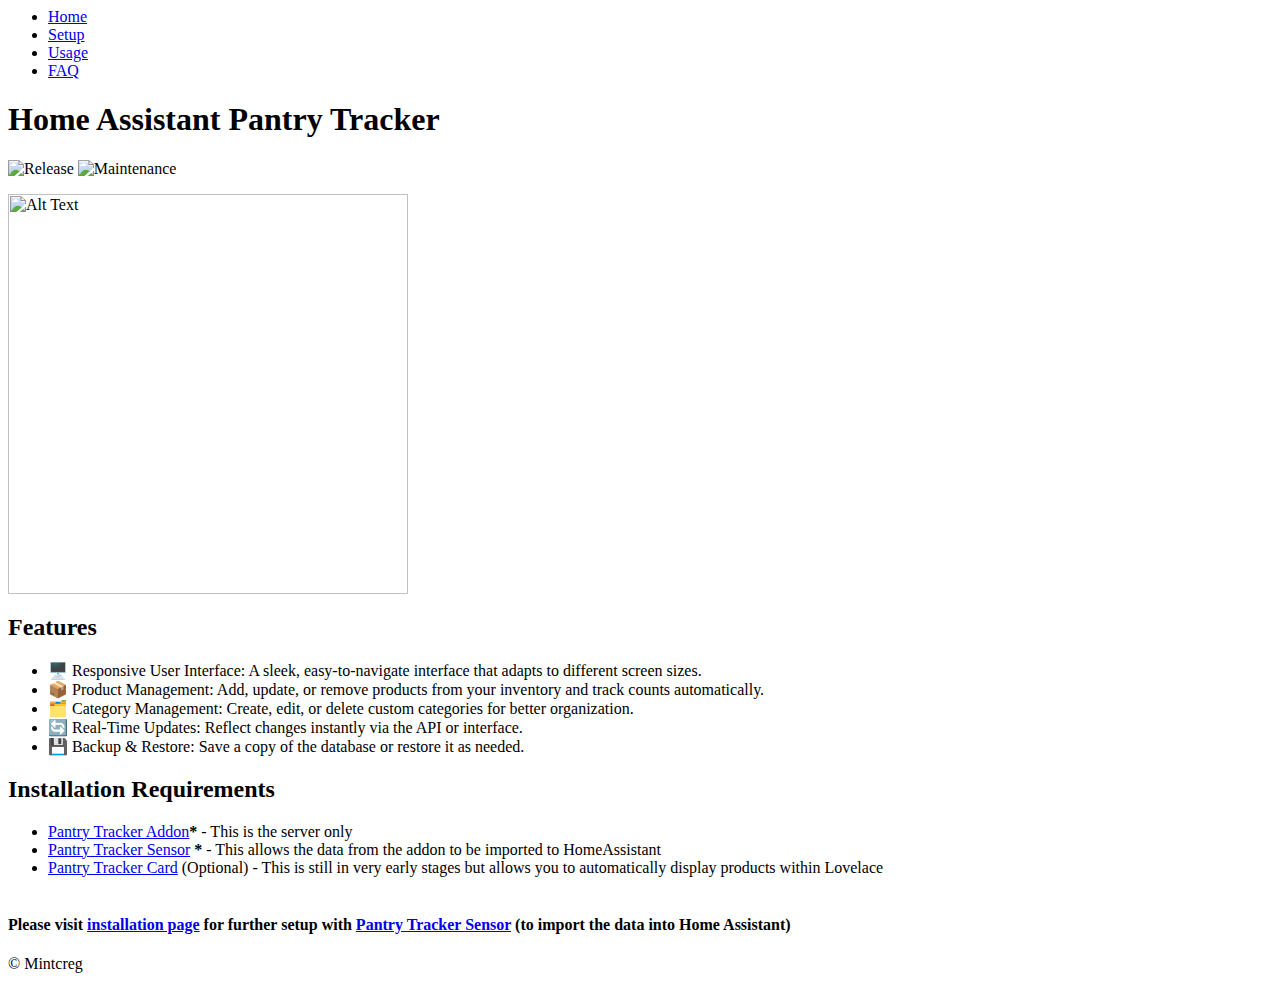
==== docs/index.html @ 8174e656 "Update index.html" ====
<html lang="en">

<head>
    <meta charset="UTF-8">
    <title>Home Assistant Pantry Tracker</title>
    <link rel="stylesheet" href="/assets/css/style.css">
    <link rel="icon" type="image/x-icon" href="/assets/images/favicon.ico">
</head>

<body>

    <nav>
        <ul>
            <li><a href="index.html">Home</a></li>
            <li><a href="/pantry_tracker/setup.html">Setup</a></li>
            <li><a href="/pantry_tracker/usage.html">Usage</a></li>
            <li><a href="/pantry_tracker/faq.html">FAQ</a></li>
        </ul>
    </nav>

    <main>
        <div class="centered-content">
            <h1>Home Assistant Pantry Tracker</h1>
            <p>
                <img alt="Release" src="https://img.shields.io/github/v/release/mintcreg/pantry_tracker?&amp;cacheBust=true">
                <img alt="Maintenance" src="https://img.shields.io/maintenance/yes/2025">
            </p>

            <p>
                <img src="https://raw.githubusercontent.com/mintcreg/pantry_tracker/refs/heads/main/images/logo.webp" alt="Alt Text" width="400" height="400">
            </p>
        </div>

        <div class="features">
            <h2>Features</h2>
            <ul>
                <li>🖥️ Responsive User Interface: A sleek, easy-to-navigate interface that adapts to different screen sizes.</li>
                <li>📦 Product Management: Add, update, or remove products from your inventory and track counts automatically.</li>
                <li>🗂️ Category Management: Create, edit, or delete custom categories for better organization.</li>
                <li>🔄 Real-Time Updates: Reflect changes instantly via the API or interface.</li>
                <li>💾 Backup &amp; Restore: Save a copy of the database or restore it as needed.</li>
            </ul>
        </div>

        <div class="installation">
            <h2>Installation Requirements</h2>
            <ul>
                <li><a href="#">Pantry Tracker Addon</a><strong>*</strong> - This is the server only</li>
                <li><a href="#">Pantry Tracker Sensor</a>
                    <strong>*</strong> - This allows the data from the addon to be imported to HomeAssistant</li>
                <li><a href="#">Pantry Tracker Card</a> (Optional) - This is still in very early stages but allows you to automatically display products within Lovelace</li>
            </ul>
            <h4>
                <br>Please visit <a href="/pantry_tracker/install.html">installation page</a> for further setup with <a href="https://github.com/mintcreg/pantry_tracker_sensor">Pantry Tracker Sensor</a> (to import the data into Home Assistant)
            </h4>
        </div>
    </main>

    <footer>
        © Mintcreg
    </footer>

</body>

</html>
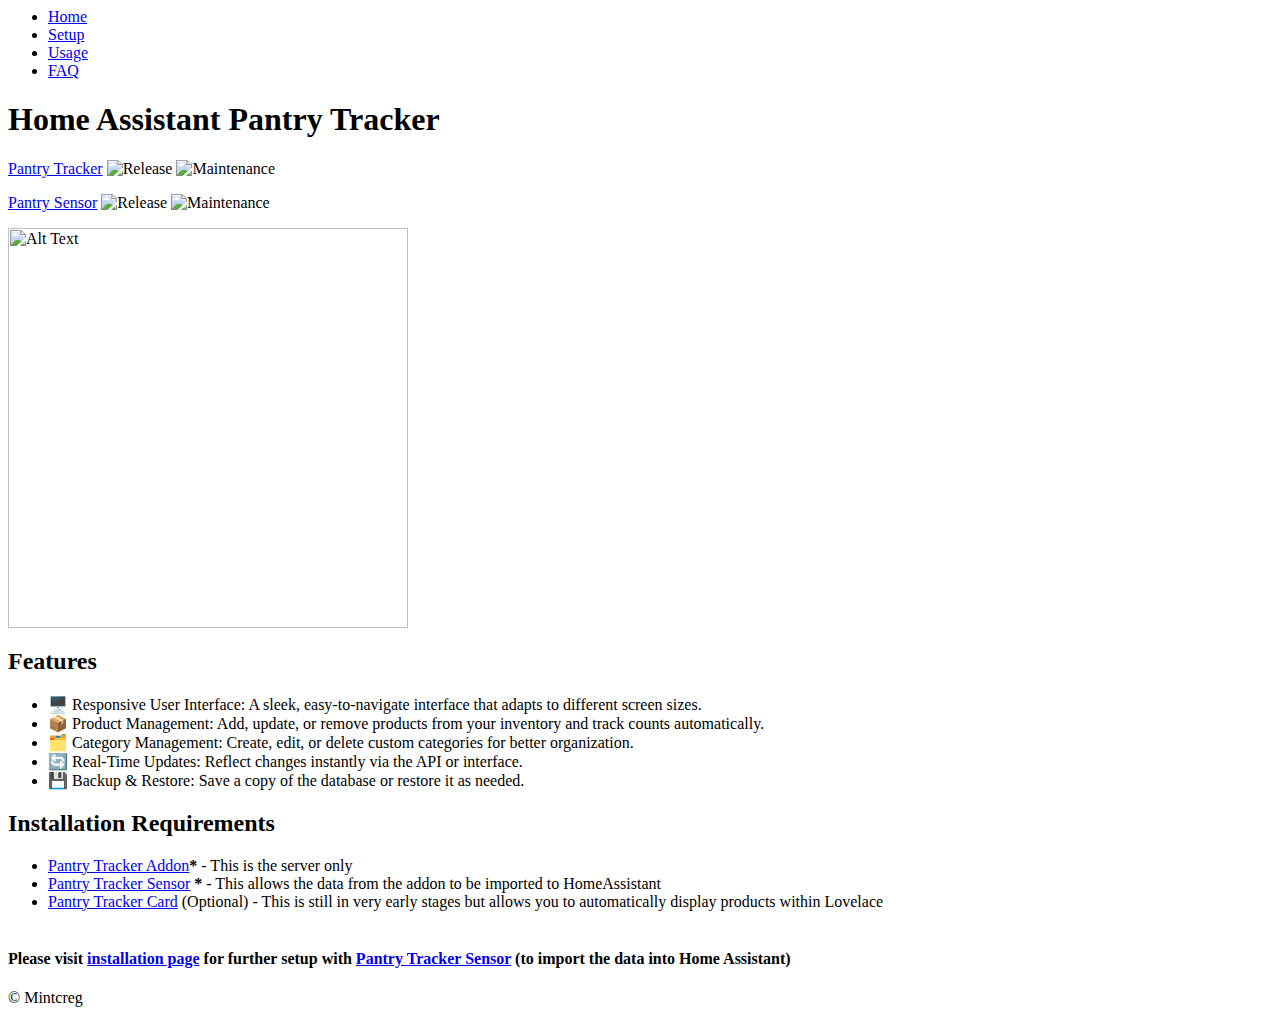
==== commit ea4b5e40: "Update index.html" ====
--- a/docs/index.html
+++ b/docs/index.html
@@ -20,11 +20,18 @@
 
     <main>
         <div class="centered-content">
-            <h1>Home Assistant Pantry Tracker</h1>
-            <p>
+            <div class="headers">
+                <h1>Home Assistant Pantry Tracker</h1>
+            </div>
+
+            <p><a href="https://github.com/mintcreg/pantry_tracker">Pantry Tracker</a>
                 <img alt="Release" src="https://img.shields.io/github/v/release/mintcreg/pantry_tracker?&amp;cacheBust=true">
-                <img alt="Maintenance" src="https://img.shields.io/maintenance/yes/2025">
-            </p>
+                <img alt="Maintenance" src="https://img.shields.io/maintenance/yes/2025"></p>
+            <p><a href="https://github.com/mintcreg/pantry_tracker_sensor">Pantry Sensor</a>
+                <img alt="Release" src="https://img.shields.io/github/v/release/mintcreg/pantry_tracker_sensor?&amp;cacheBust=true">
+                <img alt="Maintenance" src="https://img.shields.io/maintenance/yes/2025"></p>
+
+            <p></p>
 
             <p>
                 <img src="https://raw.githubusercontent.com/mintcreg/pantry_tracker/refs/heads/main/images/logo.webp" alt="Alt Text" width="400" height="400">
@@ -45,10 +52,10 @@
         <div class="installation">
             <h2>Installation Requirements</h2>
             <ul>
-                <li><a href="#">Pantry Tracker Addon</a><strong>*</strong> - This is the server only</li>
-                <li><a href="#">Pantry Tracker Sensor</a>
+                <li><a href="https://github.com/mintcreg/pantry_tracker">Pantry Tracker Addon</a><strong>*</strong> - This is the server only</li>
+                <li><a href="https://github.com/mintcreg/pantry_tracker_sensor">Pantry Tracker Sensor</a>
                     <strong>*</strong> - This allows the data from the addon to be imported to HomeAssistant</li>
-                <li><a href="#">Pantry Tracker Card</a> (Optional) - This is still in very early stages but allows you to automatically display products within Lovelace</li>
+                <li><a href="https://github.com/mintcreg/pantry_tracker_card">Pantry Tracker Card</a> (Optional) - This is still in very early stages but allows you to automatically display products within Lovelace</li>
             </ul>
             <h4>
                 <br>Please visit <a href="/pantry_tracker/install.html">installation page</a> for further setup with <a href="https://github.com/mintcreg/pantry_tracker_sensor">Pantry Tracker Sensor</a> (to import the data into Home Assistant)
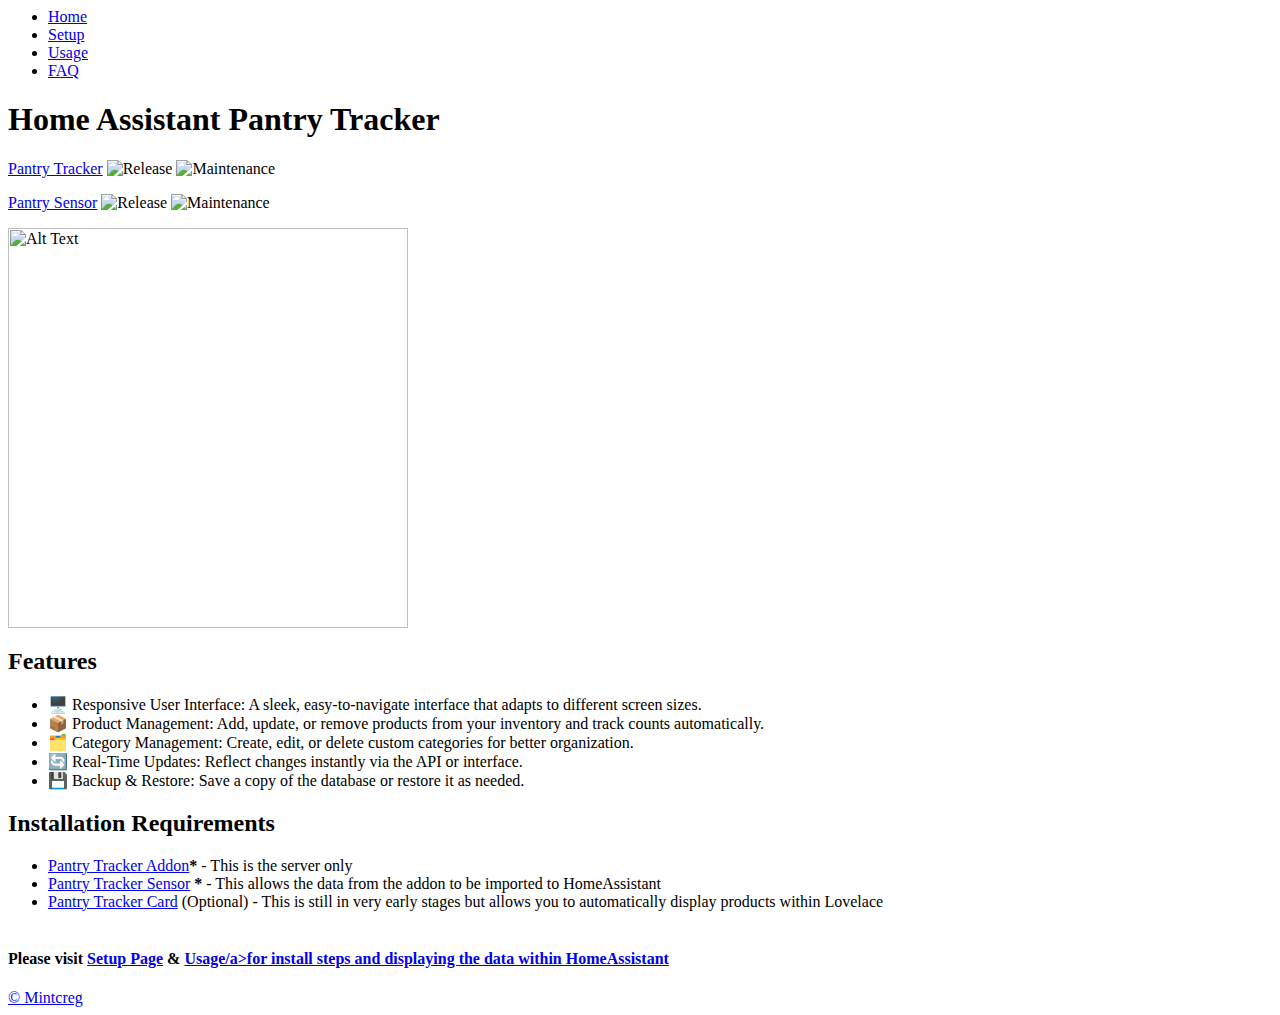
==== commit 4d0d358c: "Update index.html" ====
--- a/docs/index.html
+++ b/docs/index.html
@@ -58,7 +58,7 @@
                 <li><a href="https://github.com/mintcreg/pantry_tracker_card">Pantry Tracker Card</a> (Optional) - This is still in very early stages but allows you to automatically display products within Lovelace</li>
             </ul>
             <h4>
-                <br>Please visit <a href="/pantry_tracker/install.html">installation page</a> for further setup with <a href="https://github.com/mintcreg/pantry_tracker_sensor">Pantry Tracker Sensor</a> (to import the data into Home Assistant)
+                <br>Please visit <a href="/pantry_tracker/setup.html">Setup Page</a> & <a href="/pantry_tracker/usage.html">Usage/a>for install steps and displaying the data within HomeAssistant
             </h4>
         </div>
     </main>
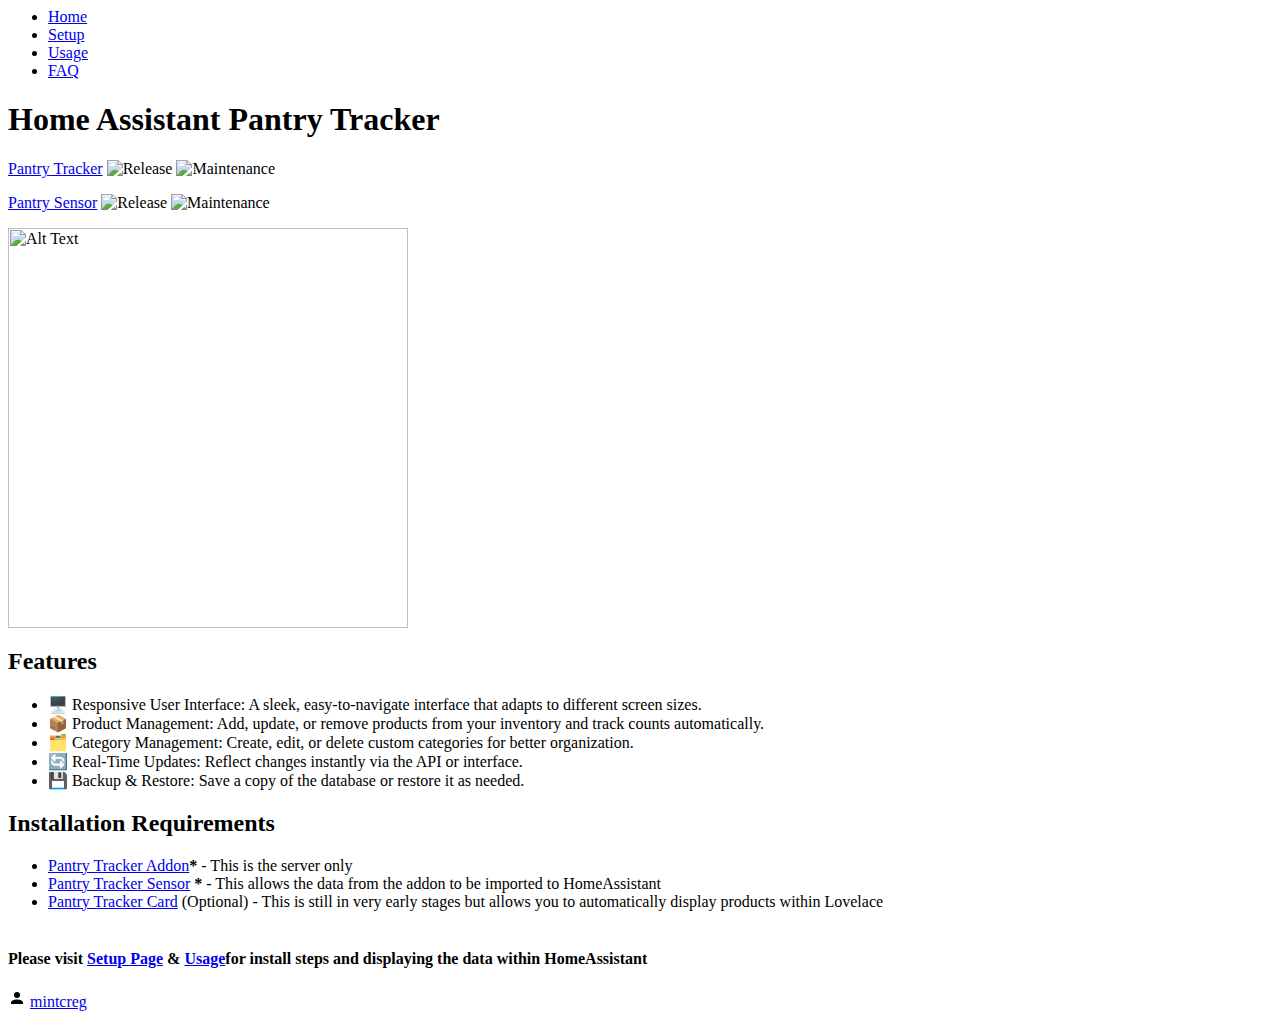
==== commit abc43aea: "Update index.html" ====
--- a/docs/index.html
+++ b/docs/index.html
@@ -58,14 +58,16 @@
                 <li><a href="https://github.com/mintcreg/pantry_tracker_card">Pantry Tracker Card</a> (Optional) - This is still in very early stages but allows you to automatically display products within Lovelace</li>
             </ul>
             <h4>
-                <br>Please visit <a href="/pantry_tracker/setup.html">Setup Page</a> & <a href="/pantry_tracker/usage.html">Usage/a>for install steps and displaying the data within HomeAssistant
+                <br>Please visit <a href="/pantry_tracker/setup.html">Setup Page</a> & <a href="/pantry_tracker/usage.html">Usage</a>for install steps and displaying the data within HomeAssistant
             </h4>
         </div>
     </main>
 
-    <footer>
-        © Mintcreg
-    </footer>
+    <footer class="footer">
+    <svg class="footer-icon" xmlns="http://www.w3.org/2000/svg" viewBox="0 0 24 24" width="18" height="18">
+        <path d="M12 4a4 4 0 0 1 4 4 4 4 0 0 1-4 4 4 4 0 0 1-4-4 4 4 0 0 1 4-4m0 10c4.42 0 8 1.79 8 4v2H4v-2c0-2.21 3.58-4 8-4"></path>
+    </svg>
+    <a href="https://github.com/mintcreg" class="footer-link">mintcreg</a>
 
 </body>
 
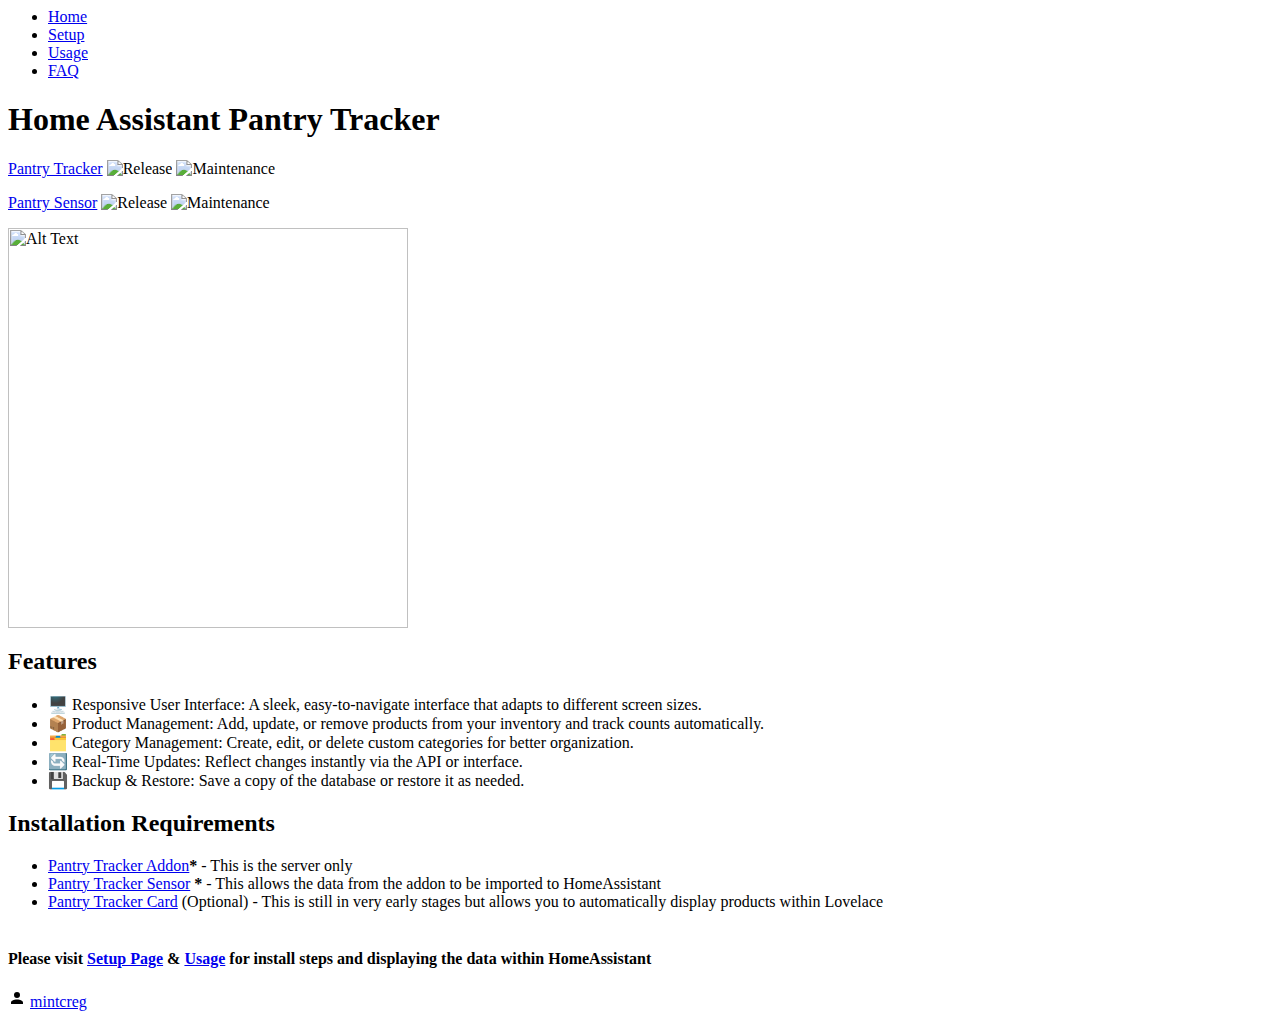
==== commit d1d60f28: "Update index.html" ====
--- a/docs/index.html
+++ b/docs/index.html
@@ -58,7 +58,7 @@
                 <li><a href="https://github.com/mintcreg/pantry_tracker_card">Pantry Tracker Card</a> (Optional) - This is still in very early stages but allows you to automatically display products within Lovelace</li>
             </ul>
             <h4>
-                <br>Please visit <a href="/pantry_tracker/setup.html">Setup Page</a> & <a href="/pantry_tracker/usage.html">Usage</a>for install steps and displaying the data within HomeAssistant
+                <br>Please visit <a href="/pantry_tracker/setup.html">Setup Page</a> & <a href="/pantry_tracker/usage.html">Usage</a> for install steps and displaying the data within HomeAssistant
             </h4>
         </div>
     </main>
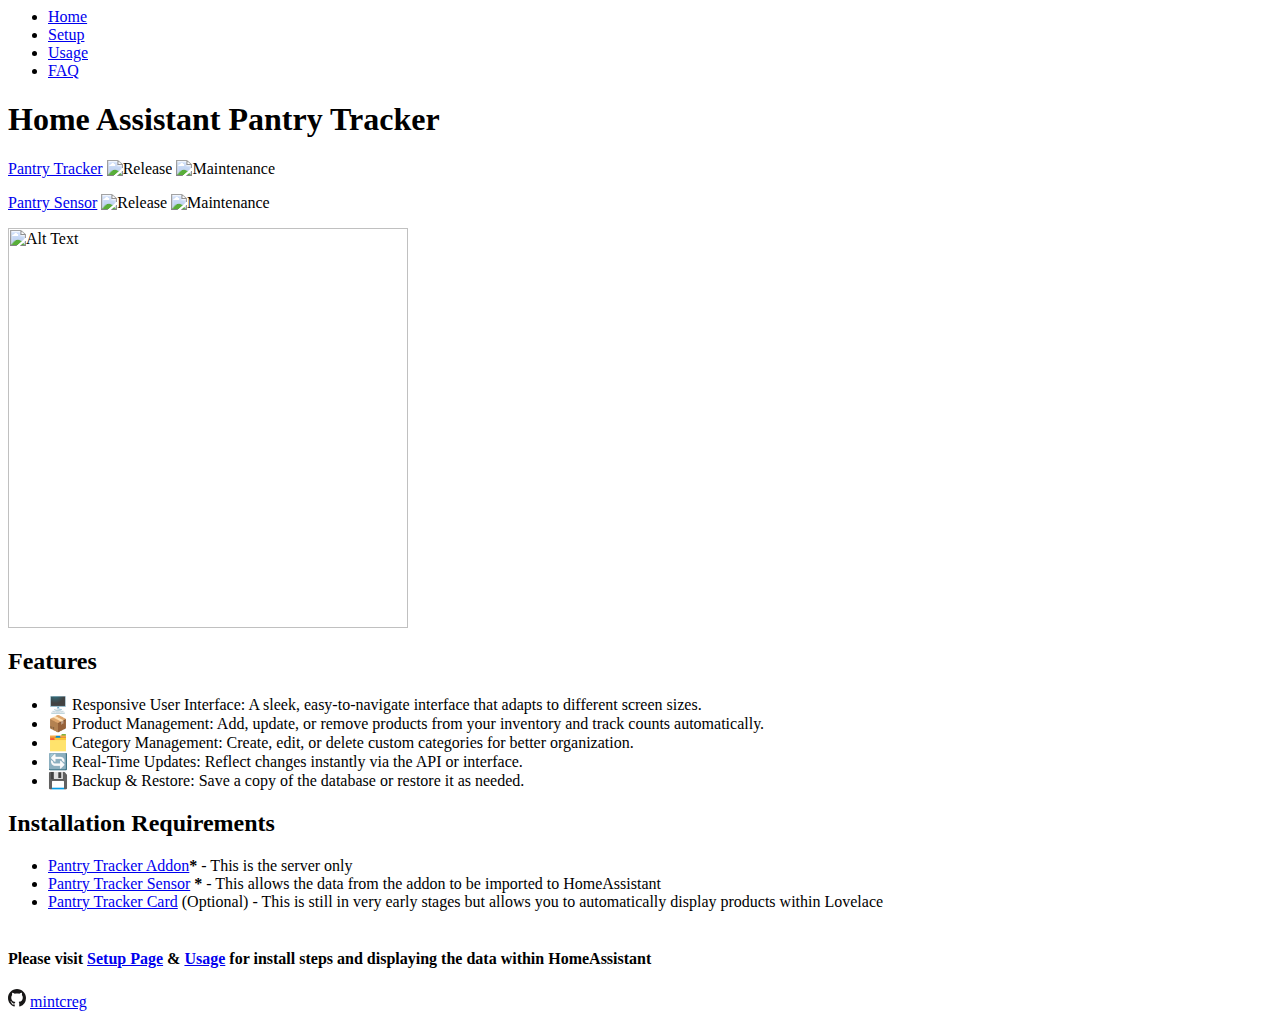
==== commit 5dc31cbd: "Update index.html" ====
--- a/docs/index.html
+++ b/docs/index.html
@@ -64,10 +64,12 @@
     </main>
 
     <footer class="footer">
-    <svg class="footer-icon" xmlns="http://www.w3.org/2000/svg" viewBox="0 0 24 24" width="18" height="18">
-        <path d="M12 4a4 4 0 0 1 4 4 4 4 0 0 1-4 4 4 4 0 0 1-4-4 4 4 0 0 1 4-4m0 10c4.42 0 8 1.79 8 4v2H4v-2c0-2.21 3.58-4 8-4"></path>
-    </svg>
+    <svg xmlns="http://www.w3.org/2000/svg" class="footer-icon" width="18" height="18" viewBox="0 0 16 16" fill="none">
+  <path fill="#181717" d="M8 0C3.58 0 0 3.58 0 8c0 3.54 2.29 6.54 5.47 7.59.4.07.55-.17.55-.38 0-.19-.01-.82-.01-1.49-2.01.37-2.53-.49-2.69-.94-.09-.23-.48-.94-.82-1.13-.28-.15-.68-.52-.01-.53.63-.01 1.08.58 1.23.82.72 1.2 1.87.85 2.33.65.07-.52.28-.85.51-1.05-1.78-.2-3.64-.89-3.64-3.95 0-.87.31-1.59.82-2.15-.08-.2-.36-1.01.08-2.1 0 0 .67-.21 2.2.82.64-.18 1.32-.27 2-.27.68 0 1.36.09 2 .27 1.53-1.04 2.2-.82 2.2-.82.44 1.09.16 1.9.08 2.1.51.56.82 1.27.82 2.15 0 3.07-1.87 3.75-3.65 3.95.29.25.54.73.54 1.47 0 1.06-.01 1.91-.01 2.17 0 .21.15.46.55.38A8.013 8.013 0 0016 8c0-4.42-3.58-8-8-8z"></path>
+</svg>
     <a href="https://github.com/mintcreg" class="footer-link">mintcreg</a>
+
+</footer>
 
 </body>
 
